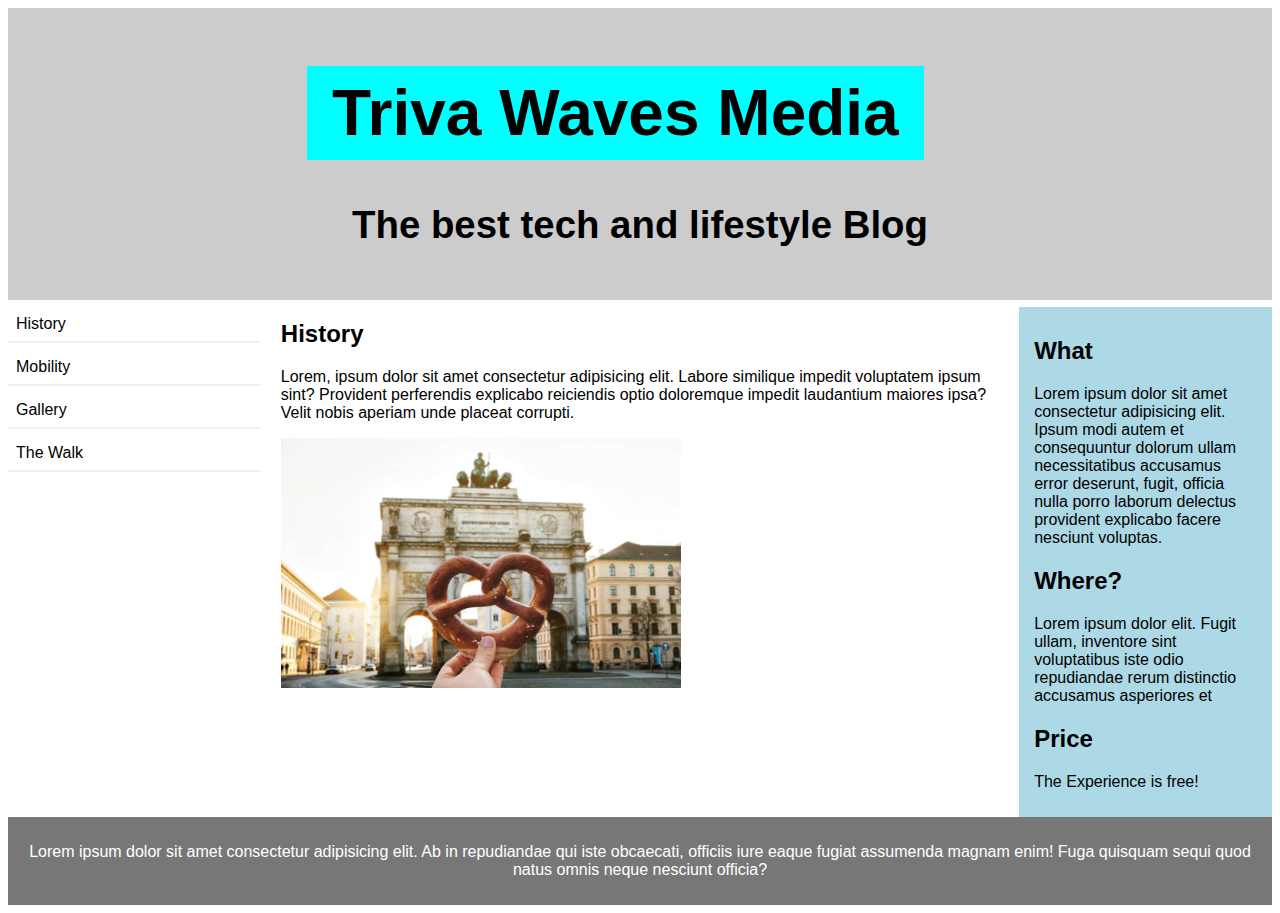
==== blog.html @ 002cbbaa "responsive web design" ====
<!DOCTYPE html>
<html lang="en">
<head>
    <meta charset="UTF-8">
    <meta http-equiv="X-UA-Compatible" content="IE=edge">
    <meta name="viewport" content="width=device-width, initial-scale=1.0">
    <title>Responsive Web Blog</title>
    <link rel="stylesheet" href="style.css">
</head>
<body>

    <header id="banner">
        <h1 id="banner_text">Triva Waves Media</h1>
        <h3 id="text_1">The best tech and lifestyle Blog</h3>
    </header>

    <section id="overflow">
       
        <div class="menu">
            <div class="topic_item">History</div>
            <div class="topic_item">Mobility</div>
            <div class="topic_item">Gallery</div>
            <div class="topic_item">The Walk</div>

        </div>

        <div class="main">
            <h2>History</h2>
            <p>Lorem, ipsum dolor sit amet consectetur adipisicing elit. Labore similique impedit voluptatem ipsum sint? Provident perferendis explicabo reiciendis optio doloremque impedit laudantium maiores ipsa? Velit nobis aperiam unde placeat corrupti.</p>
            <img src="images/berlin.jpg" alt="Berlin" style="width:400px; height:250px;">
        </div>

        <div class="right">
            <h2>What</h2>
            <p>Lorem ipsum dolor sit amet consectetur adipisicing elit. Ipsum modi autem et consequuntur dolorum ullam necessitatibus accusamus error deserunt, fugit, officia nulla porro laborum delectus provident explicabo facere nesciunt voluptas.</p>
            
            <h2>Where?</h2>
            <p>Lorem ipsum dolor elit. Fugit ullam, inventore sint voluptatibus iste odio repudiandae rerum distinctio accusamus asperiores et</p>
            
            <h2>Price</h2>
            <p>The Experience is free!</p>
        
        </div>
   </section>


   <section>

   </section>

   <footer>
    <p>Lorem ipsum dolor sit amet consectetur adipisicing elit. Ab in repudiandae qui iste obcaecati, officiis iure eaque fugiat assumenda magnam enim! Fuga quisquam sequi quod natus omnis neque nesciunt officia?</p>
   </footer>
    
</body>
</html>
---- style.css ----
*{
    box-sizing: border-box;
}

body{
    font-family: Arial, Helvetica, sans-serif;
}

/* style the header*/
header{
    background-color: aqua;
    padding: 30px;
    text-align: center;
    font-size: 35px;
    color: aliceblue;
}


/* stylying the flexboxes*/

#container{
    display: flex;
}

/*style the nav menu */
nav {
    flex: 1;
    background-color: #ccc;
    padding: 20px;
    height: 1000px;
   
}

nav ul {
    list-style-type: none;
    padding: 0;
    margin: 10px;
    display: flex;
    flex-direction: column;
    gap: 25px;
}

/*style the content */

#article_flex{
   
    padding: 10px;
}

/* styling the footer */

footer {
    background-color: #777;
    padding: 10px;
    text-align: center;
    color: white;
}

/* responsive layout */
 
@media (max-width: 600px) {
    #container {
        flex-direction: column;
    }
}



/* styling float */


/* nav */

#nav_link {
    float: left;
    width: 10%;
   
    background: #ccc;
    padding: 20px;

}

#nav_link ul {
    list-style-type: none;
    padding: 0;

}
/* clears float after the columns */

.article_float {
    float: left;
    padding: 20px;
    width: 60%;
    height: 500px;
    background-color: aliceblue;

}

#box::after {
    content: "";
    display: table;
    clear: both;
}

@media(max-width: 600px) {
    #nav_link, .article_float{
        width: 100%;
        height: auto;
    }
}



/* Styling the Blog */
#banner_text {
    font-size: 5vw;
    padding: 10px 0;
    background-color: aqua;
    width: 50%;
    text-align: center;
    position: relative;
    left: 23%;
}

#text_1{
    font-size: 3vw;
}

#banner {
    background-color: #ccc;
    color: black;
    padding: 15px;
}

#overflow {
    overflow: auto;
   
}


.menu {
    float: left;
    width: 20%;
}

.topic_item {
    padding: 8px;
    margin-top: 7px;
    border-bottom: 2px solid #f1f1f1;
}

.main{
    float: left;
    width: 60%;
    padding: 0 20px;
    overflow: hidden;
}

.right{
    background-color: lightblue;
    float: left;
    width: 20%;
    padding: 10px 15px;
    margin-top: 7px;
}

/* responsive web design*/

@media only screen and (max-width: 800px){
    /* For Tablets */
    .main {
        width: 80%;
        padding: 0;
    }
    .right {
        width:100%;
    }
}


@media only screen and (max-width: 500px){
    /* for mobile phones*/
    .menu, .main, .right {
        width: 100%;
    }
}
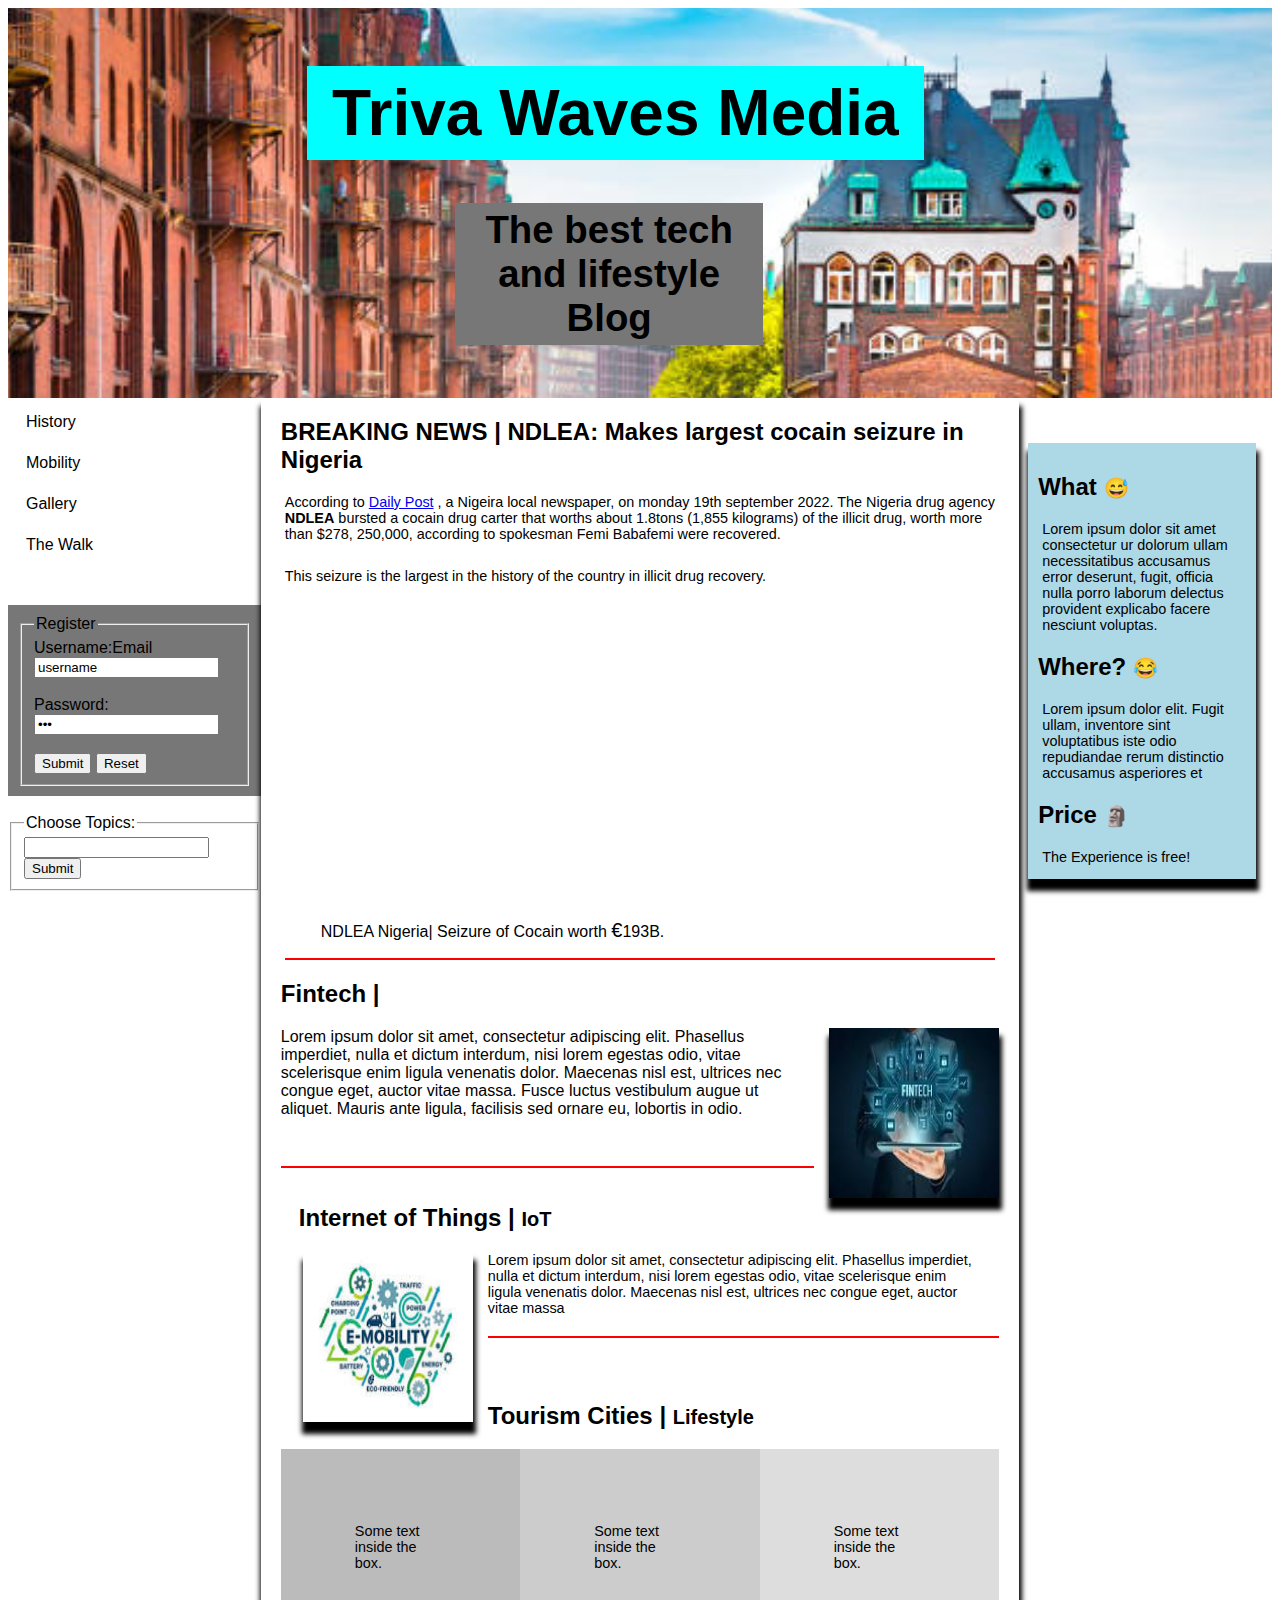
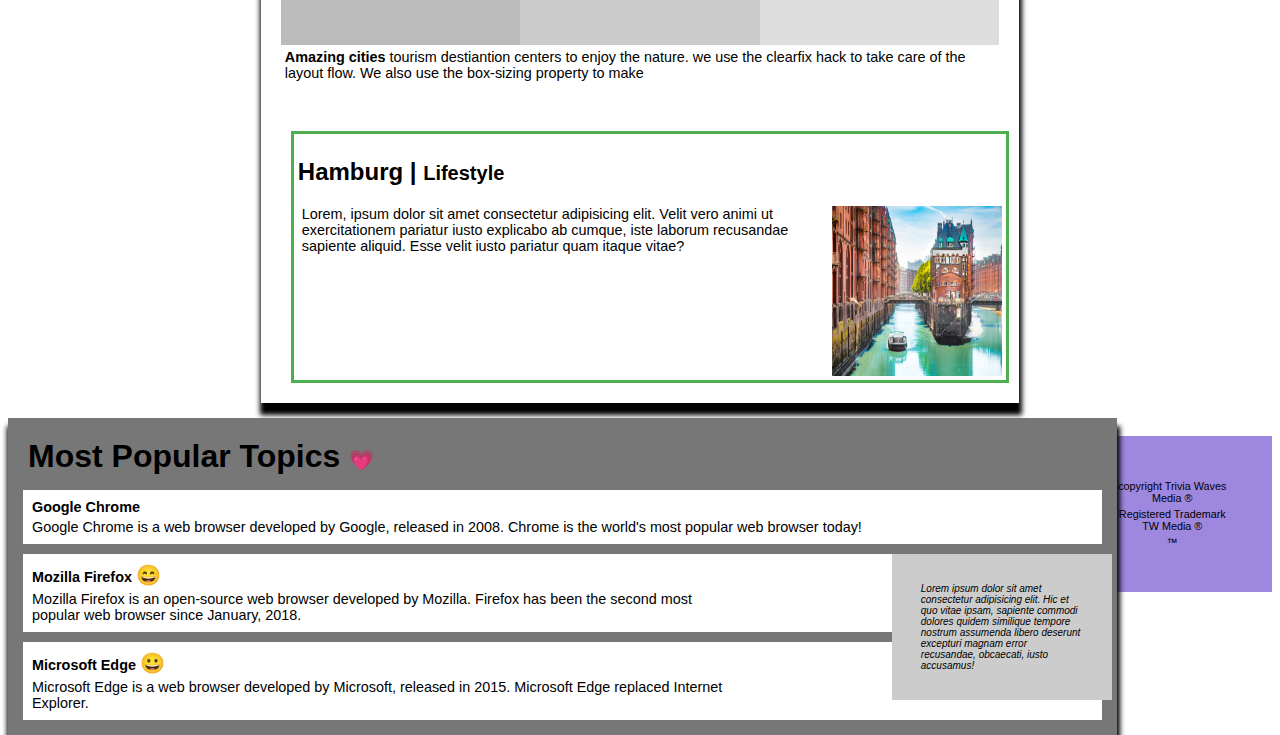
==== commit 1af18443: "second commit blog design" ====
--- a/blog.html
+++ b/blog.html
@@ -10,6 +10,8 @@
 <body>
 
     <header id="banner">
+
+       
         <h1 id="banner_text">Triva Waves Media</h1>
         <h3 id="text_1">The best tech and lifestyle Blog</h3>
     </header>
@@ -21,35 +23,175 @@
             <div class="topic_item">Mobility</div>
             <div class="topic_item">Gallery</div>
             <div class="topic_item">The Walk</div>
+            <br> <br>
 
-        </div>
+            <div id="login">
+                <form action="/action_page.php">
+                    <fieldset>
+                        <legend>Register</legend>
+                        <label for="fname">Username:Email</label><br>
+                        <input type="text" id="fname" name="fname" value="username"><br>
+                        <br>
+                        <label for="pwd">Password:</label>
+                        <input type="password" id="pwd" name="pwd" value="pwd">
+                        <br> <br>
+                        <input type="submit" value="Submit">
+                        <input type="reset">
+                    </fieldset>
+                    
+                </form>
+            </div> <br>
+
+            <div>
+                <form action="/action_page.php">
+                    <fieldset>
+                        <legend>Choose Topics:</legend>
+                        <input list="topics" name="topics">
+                        <datalist id="topics">
+                            <option value="Fintect">
+                            <option value="Mobility">
+                            <option value="Internet of Things">
+                            <option value="Platforms">
+                            <option value="Health Lifestyle"></option>
+                            <option value="Fashion Lifestyle"></option>
+                        </datalist>
+                        <br> 
+                        <input type="Submit">
+                    </fieldset>
+
+                </form>
+            </div>
+           
+
+        </div> 
+         
+       
 
         <div class="main">
-            <h2>History</h2>
-            <p>Lorem, ipsum dolor sit amet consectetur adipisicing elit. Labore similique impedit voluptatem ipsum sint? Provident perferendis explicabo reiciendis optio doloremque impedit laudantium maiores ipsa? Velit nobis aperiam unde placeat corrupti.</p>
-            <img src="images/berlin.jpg" alt="Berlin" style="width:400px; height:250px;">
+            <h2>BREAKING NEWS | NDLEA: Makes largest cocain seizure in Nigeria</h2>
+            <p>
+                According to <a href="https://dailypost.ng/2022/09/19/ndlea-busts-cocaine-worth-278m-in-lagos-highest-in-nigerias-history/" target="_blank">Daily Post</a>
+                
+                , a Nigeira local newspaper, on monday 19th september 2022. The Nigeria drug agency <strong>NDLEA</strong>
+              
+                bursted a cocain drug carter that worths about 1.8tons (1,855 kilograms) of the illicit drug, worth more than $278, 250,000, according to spokesman Femi Babafemi were recovered.
+            </p> <br>
+            <p>
+                This seizure is the largest in the history of the country in illicit drug recovery.
+            </p>
+                
+            
+            <figure>
+                <iframe width="450" height="315" src="https://www.youtube.com/embed/QptW86h8uWY" title="YouTube video player" frameborder="0" allow="accelerometer; autoplay; clipboard-write; encrypted-media; gyroscope; picture-in-picture" allowfullscreen></iframe>
+                <figcaption>NDLEA Nigeria| Seizure of Cocain worth <span>&euro;</span>193B. </figcaption>
+            </figure>
+
+
+            <p id="border_image">
+                <h2>Fintech |</h2>
+                
+                    <img id="img_float_right" src="images/fintech_1.jpg" alt="fintech" style="width:170px;height:170px;margin-left:15px;">
+                
+                Lorem ipsum dolor sit amet, consectetur adipiscing elit. Phasellus imperdiet, 
+                nulla et dictum interdum, nisi lorem egestas odio, 
+                vitae scelerisque enim ligula venenatis dolor. Maecenas 
+                nisl est, ultrices nec congue eget, auctor vitae massa.
+                 Fusce luctus vestibulum augue ut aliquet. Mauris ante 
+                 ligula, facilisis sed ornare eu, lobortis in odio.
+            </p>
+
+            <br> <br> <hr>
+
+            <div class="topic_item">
+                <h2>Internet of Things | <span>IoT</span></h2>
+                <p>
+                    <img id="img_float_left" src="images/Mobility.jpg" alt="Mobility" style="width:170px;height:170px;margin-right:15px;">
+                        Lorem ipsum dolor sit amet, consectetur adipiscing elit. Phasellus imperdiet, nulla et dictum interdum, nisi lorem egestas odio, vitae scelerisque enim ligula venenatis dolor. Maecenas nisl est, ultrices nec congue eget, auctor vitae massa
+    
+                </p>
+            </div> <hr> <br> <br>
+
+
+            <!--Travel and Tourist Lifestyle-->
+            <div class="clearfix">
+                <h2>Tourism Cities | <span>Lifestyle</span></h2>
+                <div class="box" style="background-color:#bbb">
+                <p>Some text inside the box.</p>
+                </div>
+
+                <div class="box" style="background-color:#ccc">
+                <p>Some text inside the box.</p>
+                </div>
+                
+                <div class="box" style="background-color:#ddd">
+                <p>Some text inside the box.</p>
+                </div>
+              </div>
+
+              <p><strong>Amazing cities</strong> tourism destiantion centers to 
+                enjoy the nature. we use the clearfix hack to take care of the layout flow. 
+                We also use the box-sizing property to make 
+
+            <!--Travel Lifestyle Hamburg-->
+            <div id="border" class="clearfix">
+
+                <h2>Hamburg | <span>Lifestyle</span></h2>
+                <img class="img2" src="images/hamburg.jpg" alt="hamburg" width="170" height="170">
+                <p>Lorem, ipsum dolor sit amet consectetur adipisicing elit. Velit vero animi ut exercitationem pariatur iusto explicabo ab cumque, iste laborum recusandae sapiente aliquid. Esse velit iusto pariatur quam itaque vitae?</p>
+            </div>
+                
         </div>
+            <br> <br>
 
         <div class="right">
-            <h2>What</h2>
-            <p>Lorem ipsum dolor sit amet consectetur adipisicing elit. Ipsum modi autem et consequuntur dolorum ullam necessitatibus accusamus error deserunt, fugit, officia nulla porro laborum delectus provident explicabo facere nesciunt voluptas.</p>
+            <h2>What <span>&#128517;</span></h2>
+            <p>Lorem ipsum dolor sit amet consectetur ur dolorum ullam necessitatibus accusamus error deserunt, fugit, officia nulla porro laborum delectus provident explicabo facere nesciunt voluptas.</p>
             
-            <h2>Where?</h2>
+            <h2>Where? <span>&#128514;</span></h2>
             <p>Lorem ipsum dolor elit. Fugit ullam, inventore sint voluptatibus iste odio repudiandae rerum distinctio accusamus asperiores et</p>
             
-            <h2>Price</h2>
+            <h2>Price <span>&#128511;</span></h2>
             <p>The Experience is free!</p>
         
         </div>
-   </section>
+    </section>
 
 
-   <section>
+    <!--  Article and Aside--> 
+    
+    <article class="all-browsers">
+        <h1>Most Popular Topics <span>&#128151;</span></h1>
+        <article class="browser">
+            <h2>Google Chrome</h2>
+            <p>Google Chrome is a web browser developed by Google, released in 2008. Chrome is the world's most popular web browser today!</p>
+        </article>
 
-   </section>
+        <aside>
+            <p id="aside_text">Lorem ipsum dolor sit amet consectetur adipisicing elit. 
+                Hic et quo vitae ipsam, sapiente commodi dolores quidem 
+                similique tempore nostrum assumenda libero deserunt 
+                excepturi magnam error recusandae, obcaecati, iusto 
+                accusamus!</p>
+        </aside>
 
-   <footer>
-    <p>Lorem ipsum dolor sit amet consectetur adipisicing elit. Ab in repudiandae qui iste obcaecati, officiis iure eaque fugiat assumenda magnam enim! Fuga quisquam sequi quod natus omnis neque nesciunt officia?</p>
+        <article class="browser">
+            <h2>Mozilla Firefox <span>&#128516;</span></h2>
+            <p>Mozilla Firefox is an open-source web browser developed by Mozilla. Firefox has been the second most popular web browser since January, 2018.</p>
+        </article>
+        
+        <article class="browser">
+            <h2>Microsoft Edge <span>&#128512;</span></h2>
+            <p>Microsoft Edge is a web browser developed by Microsoft, released in 2015. Microsoft Edge replaced Internet Explorer.</p>
+        </article>
+    </article> 
+
+    <br>
+
+
+   <footer id="footer_page">
+    <p>copyright Trivia Waves Media &reg;</p> 
+    <p>Registered Trademark TW Media &reg;</p>
+    <p>&trade;</p>
    </footer>
     
 </body>
--- a/style.css
+++ b/style.css
@@ -116,18 +116,30 @@
     font-size: 5vw;
     padding: 10px 0;
     background-color: aqua;
+    
     width: 50%;
     text-align: center;
     position: relative;
     left: 23%;
 }
 
+
+
 #text_1{
     font-size: 3vw;
+    background-color: #777;
+    padding: 5px;
+    width: 25%;
+    position: relative;
+   
+    left: 35%;
 }
 
 #banner {
-    background-color: #ccc;
+    background: url('images/hamburg.jpg');
+    background-repeat: no-repeat;
+    background-attachment: fixed;  
+    background-size: cover;
     color: black;
     padding: 15px;
 }
@@ -140,29 +152,112 @@
 
 .menu {
     float: left;
-    width: 20%;
+    width: 20%; /* The width is 20% by default*/
+
+}
+/* styling the login*/
+#login{
+    padding: 10px;
+    background-color: #777;
+   
+}
+
+
+
+/* image float right Fintech */
+
+#img_float_right{
+    float: right;
+    box-shadow: 1px 10px 5px 2px;
+    margin-bottom: 30px;
+}
+
+#border_image{
+    border:1px solid red;
+    margin-bottom: 20px;
+
+}
+
+hr {
+    border:1px solid red;
+}
+
+
+
+
+/* styling the IoT topic*/
+
+/*image float left */
+
+#img_float_left{
+    float: left;
+    box-shadow: 1px 10px 5px 2px;
+    margin-bottom: 10px;
 }
 
 .topic_item {
     padding: 8px;
-    margin-top: 7px;
-    border-bottom: 2px solid #f1f1f1;
-}
+    margin: 7px 10px;
+    
+}
+
+
+/* lifestyle Hamburg*/
+#border {
+    border: 3px solid #4CAF50;
+    padding: 4px;
+    margin: 50px 10px 20px 10px;
+    width: 100%;
+  }
+
+.img2 {
+    float: right;
+}
+
+/* modern clearfix hack removes the overflow: auto
+.clearfix {
+    overflow: auto;
+}*/
+
+.clearfix::after {
+    content: "";
+    clear: both;
+    display: table;
+  }
+
+/* Travel and Tourist Lifestyle*/
+
+.box {
+    float: left;
+    width: 33.33%;
+    padding: 70px;
+  }
+  
+
+
+/* styling main contaent */
 
 .main{
     float: left;
-    width: 60%;
+    width: 60%; /* the width is 60% by default*/
     padding: 0 20px;
     overflow: hidden;
-}
+    box-shadow: 1px 10px 5px 2px;
+    margin-bottom: 15px;
+}
+
+/* styling right card */
 
 .right{
     background-color: lightblue;
     float: left;
-    width: 20%;
-    padding: 10px 15px;
-    margin-top: 7px;
-}
+    width: 18%;
+    padding: 10px;
+    margin:9px ;
+    box-shadow: 1px 10px 5px 2px;
+
+}
+
 
 /* responsive web design*/
 
@@ -181,6 +276,82 @@
 @media only screen and (max-width: 500px){
     /* for mobile phones*/
     .menu, .main, .right {
-        width: 100%;
-    }
-}+        width: 100%; /* The width is 100% when the viewpoint is 800px or smaller*/
+    }
+}
+
+
+/* 
+.all-browsers {
+  margin: 0;
+  padding: 5px;
+  background-color: lightgray;
+}
+
+.all-browsers > h1, .browser {
+  margin: 10px;
+  padding: 5px;
+}
+
+.browser {
+  background: white;
+}
+
+.browser > h2, p {
+  margin: 4px;
+  font-size: 90%;
+}
+*/
+
+.all-browsers {
+    margin: 0;
+    padding: 5px;
+    background-color: #777;
+    float: left;
+    box-shadow: 1px 10px 5px 2px;
+}
+
+.all-browsers > h1, .browser {
+    margin: 10px;
+    padding: 5px;
+}
+
+.browser {
+    background-color: white;
+}
+
+.browser > h2, p {
+    margin: 4px;
+    font-size: 90%;
+}
+
+aside {
+    width: 20%;
+    padding: 25px;
+    margin-left: 15%;
+    float: right;
+    font-style: italic;
+    background-color: #ccc;
+    font-size: 10px;
+}
+
+#aside_text {
+    font-size: 10px;
+}
+
+/* styling span for html emojis */
+span{
+    font-size: 20px;
+}
+
+/* footer */
+
+#footer_page {
+    padding: 40px;
+    text-align: center;
+    font-size: 20px;
+    background-color: rgb(158, 135, 222);
+    font-size: 12px;
+  
+    color: black;
+}
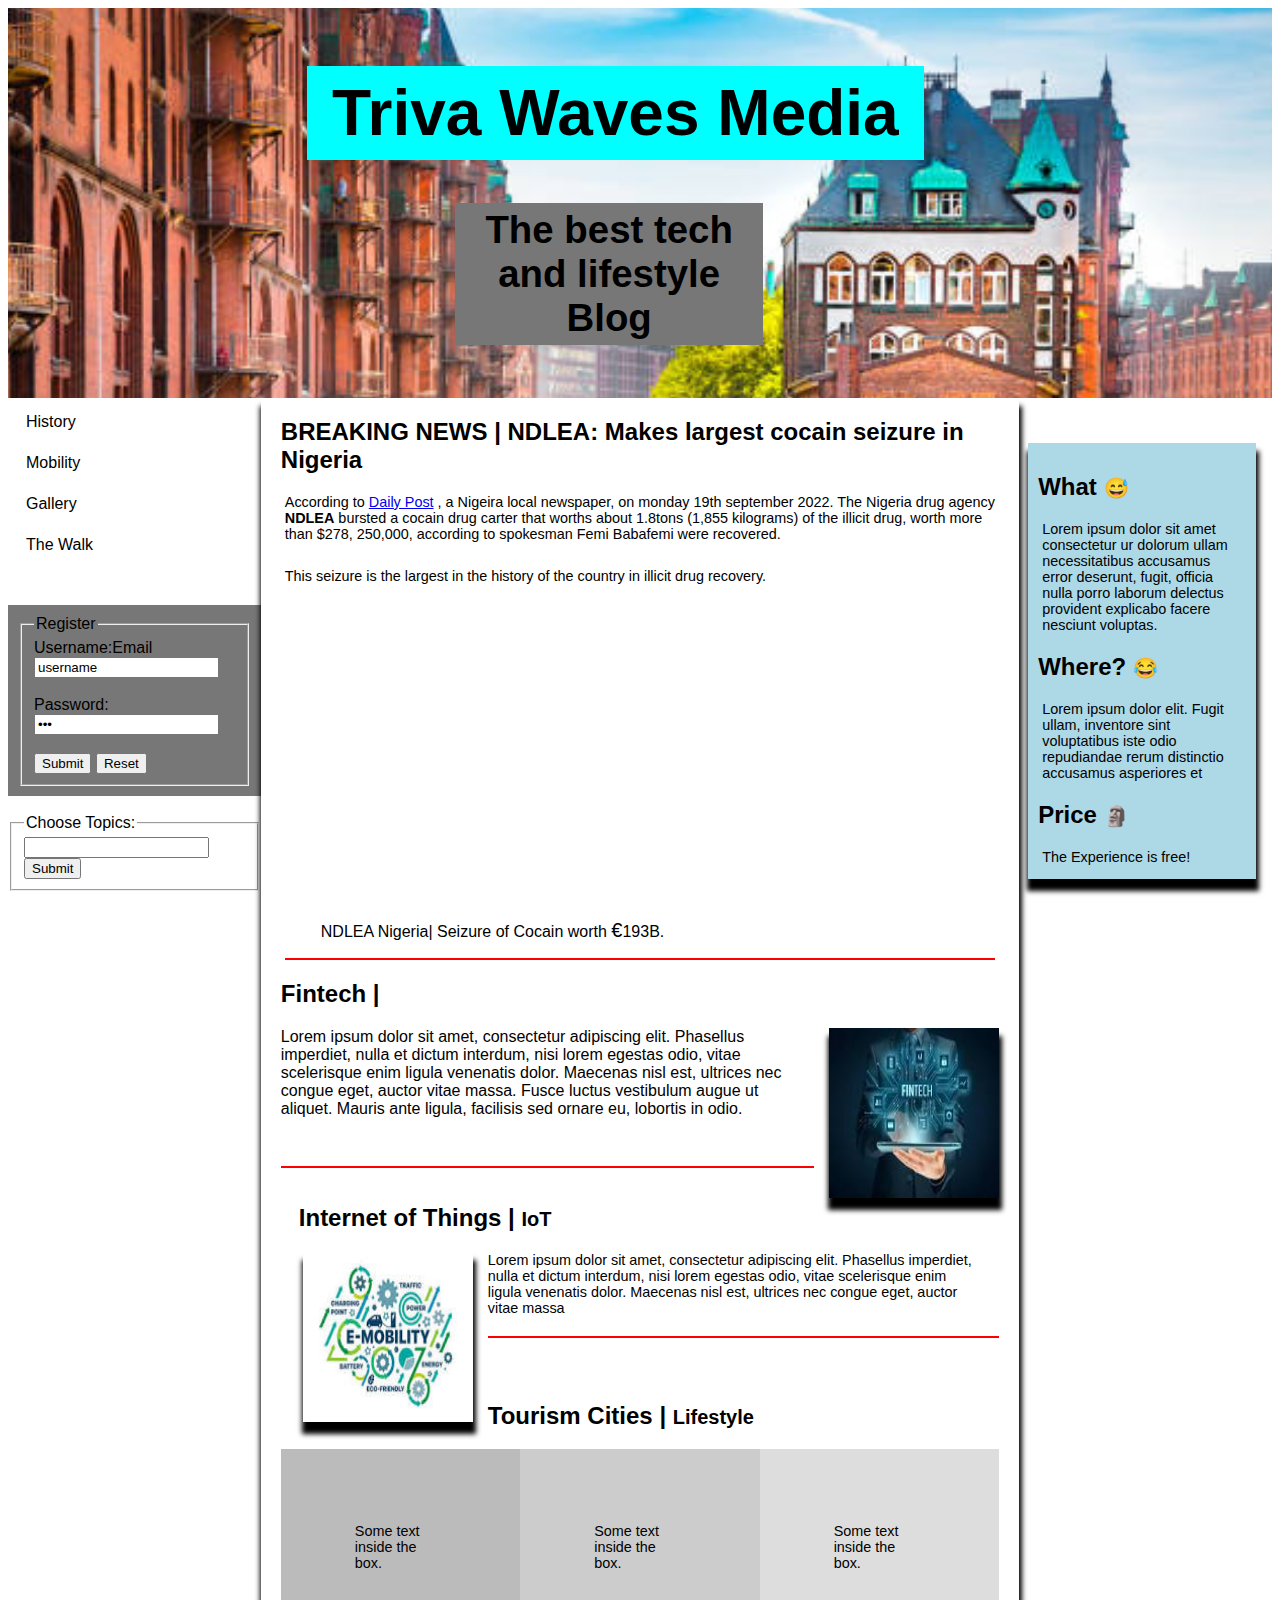
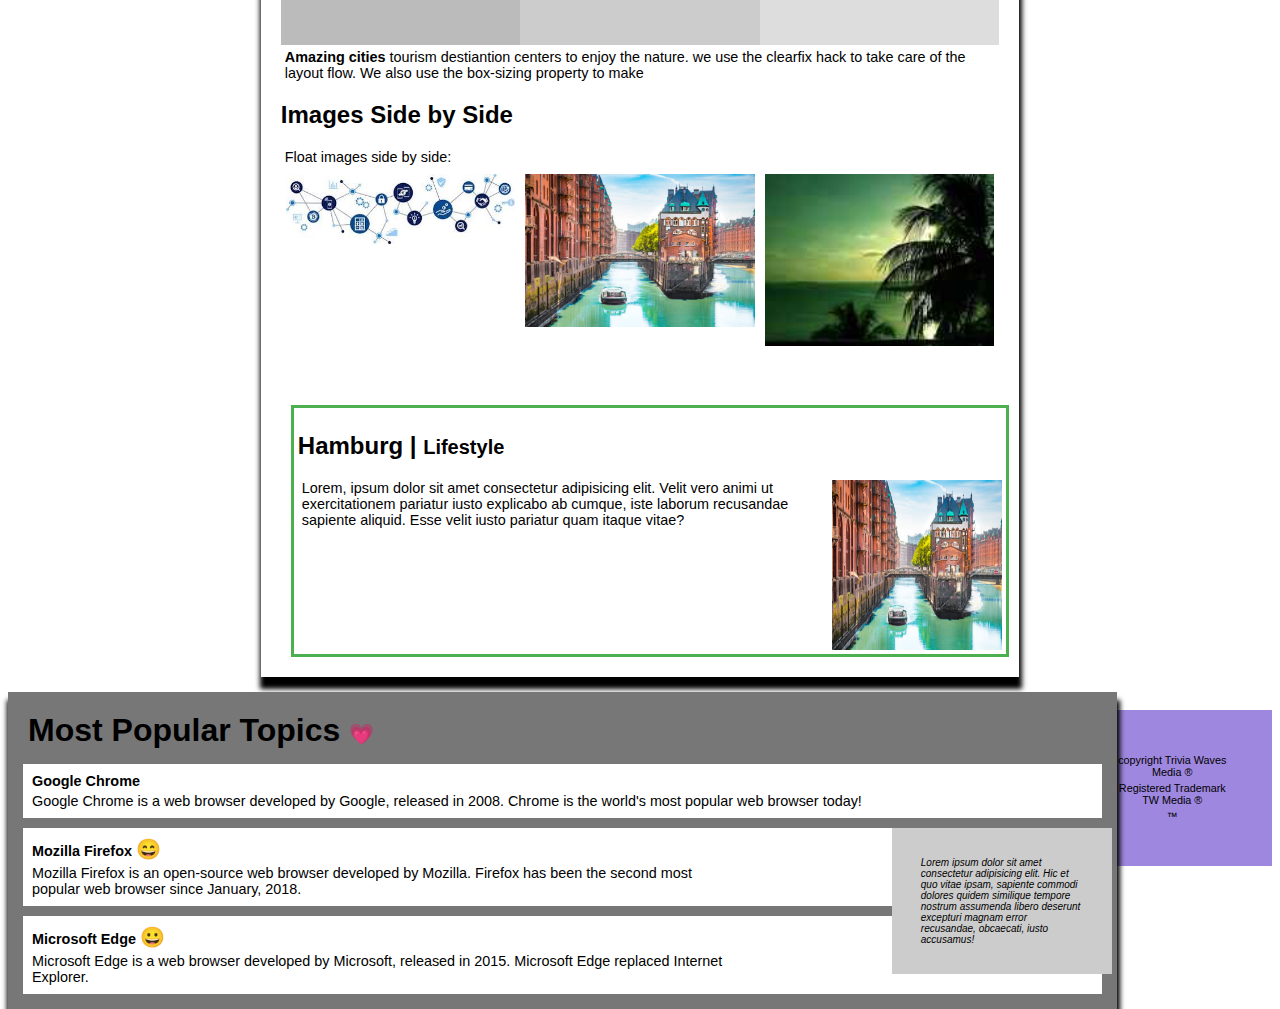
==== commit 1d151380: "image float" ====
--- a/blog.html
+++ b/blog.html
@@ -122,7 +122,7 @@
                 <div class="box" style="background-color:#ccc">
                 <p>Some text inside the box.</p>
                 </div>
-                
+
                 <div class="box" style="background-color:#ddd">
                 <p>Some text inside the box.</p>
                 </div>
@@ -130,7 +130,26 @@
 
               <p><strong>Amazing cities</strong> tourism destiantion centers to 
                 enjoy the nature. we use the clearfix hack to take care of the layout flow. 
-                We also use the box-sizing property to make 
+                We also use the box-sizing property to make </p>
+
+                <!--Another Image-->
+
+
+                <h2>Images Side by Side</h2>
+<p>Float images side by side:</p>
+
+<div class="clearfix">
+  <div class="img-container">
+  <img src="images/fintech.jpg" alt="Italy" style="width:100%">
+  </div>
+  <div class="img-container">
+  <img src="images/hamburg.jpg" alt="Forest" style="width:100%">
+  </div>
+  <div class="img-container">
+  <img src="images/img_1.jpg" alt="Mountains" style="width:100%">
+  </div>
+</div>
+
 
             <!--Travel Lifestyle Hamburg-->
             <div id="border" class="clearfix">
--- a/style.css
+++ b/style.css
@@ -225,6 +225,13 @@
     display: table;
   }
 
+  /* img container */
+.img-container {
+    float: left;
+    width: 33.33%;
+    padding: 5px;
+ }
+
 /* Travel and Tourist Lifestyle*/
 
 .box {
